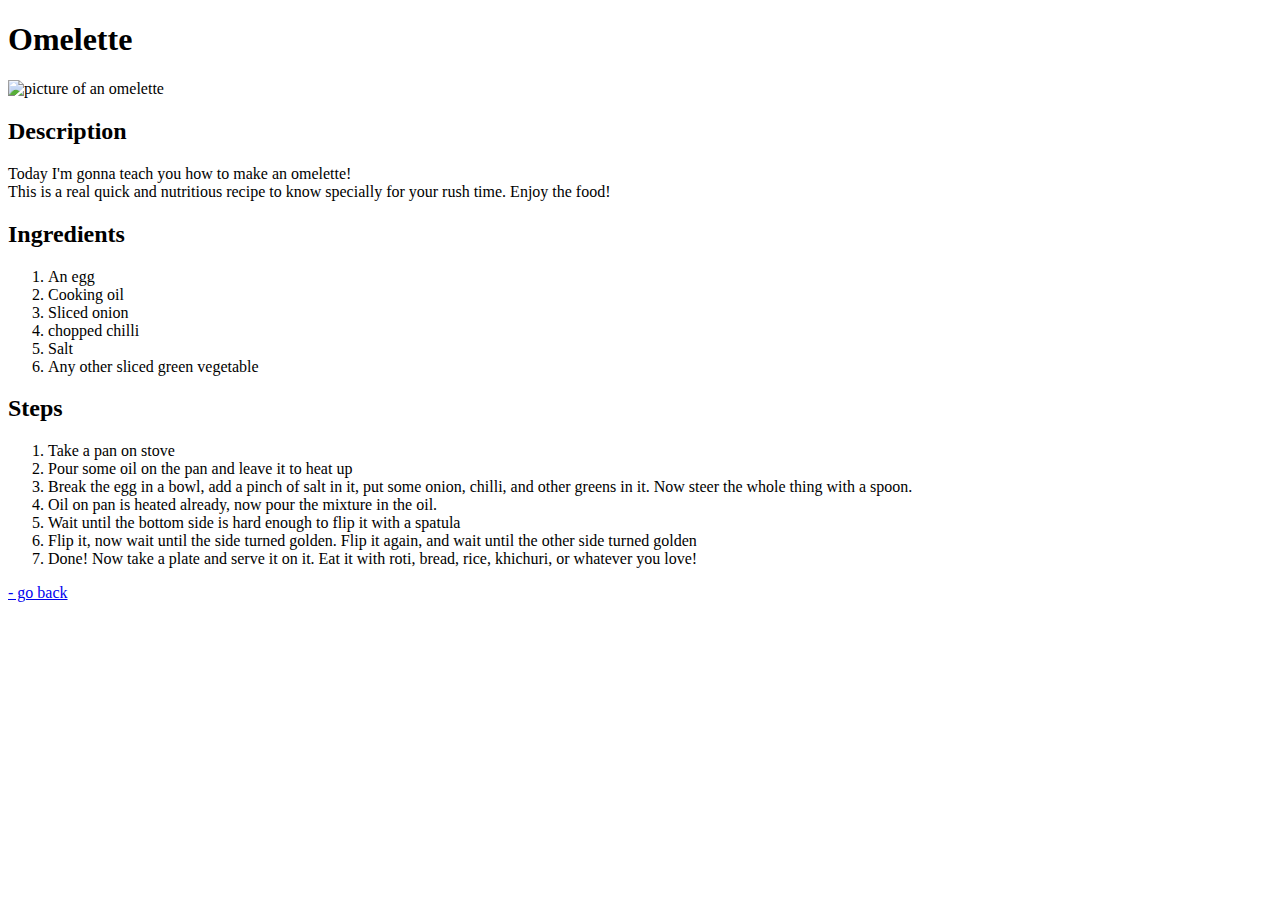
==== recipes/omelette.html @ 982aafce "Add 'recipes/' and it's recipe pages" ====
<!DOCTYPE html>
<html lang="en">
    <head>
        <meta charset="UTF-8">
        <title>Omelette Recipe</title>
    </head>
    <body>
        <h1>Omelette</h1>
        <img src="https://www.mygorgeousrecipes.com/wp-content/uploads/2018/02/Vegetarian-Omelette-1.jpg" alt="picture of an omelette">
        <h2>Description</h2>
        <p>
            Today I'm gonna teach you how to make an omelette! <br>
            This is a real quick and nutritious recipe to know specially for your rush time.
            Enjoy the food! 
        </p>
        <h2>Ingredients</h2>
        <ol>
            <li>An egg</li>
            <li>Cooking oil</li>
            <li>Sliced onion</li>
            <li>chopped chilli</li>
            <li>Salt</li>
            <li>Any other sliced green vegetable</li>
        </ol>
        <h2>Steps</h2>
        <ol>
            <li>Take a pan on stove</li>
            <li>Pour some oil on the pan and leave it to heat up</li>
            <li>Break the egg in a bowl, add a pinch of salt in it, put some onion, chilli, and other greens in it. Now steer the whole thing with a spoon.</li>
            <li>Oil on pan is heated already, now pour the mixture in the oil.</li>
            <li>Wait until the bottom side is hard enough to flip it with a spatula</li>
            <li>Flip it, now wait until the side turned golden. Flip it again, and wait until the other side turned golden</li>
            <li>Done! Now take a plate and serve it on it. Eat it with roti, bread, rice, khichuri, or whatever you love!</li>
        </ol>
        <a href="../index.html">- go back</a>
    </body>
</html>
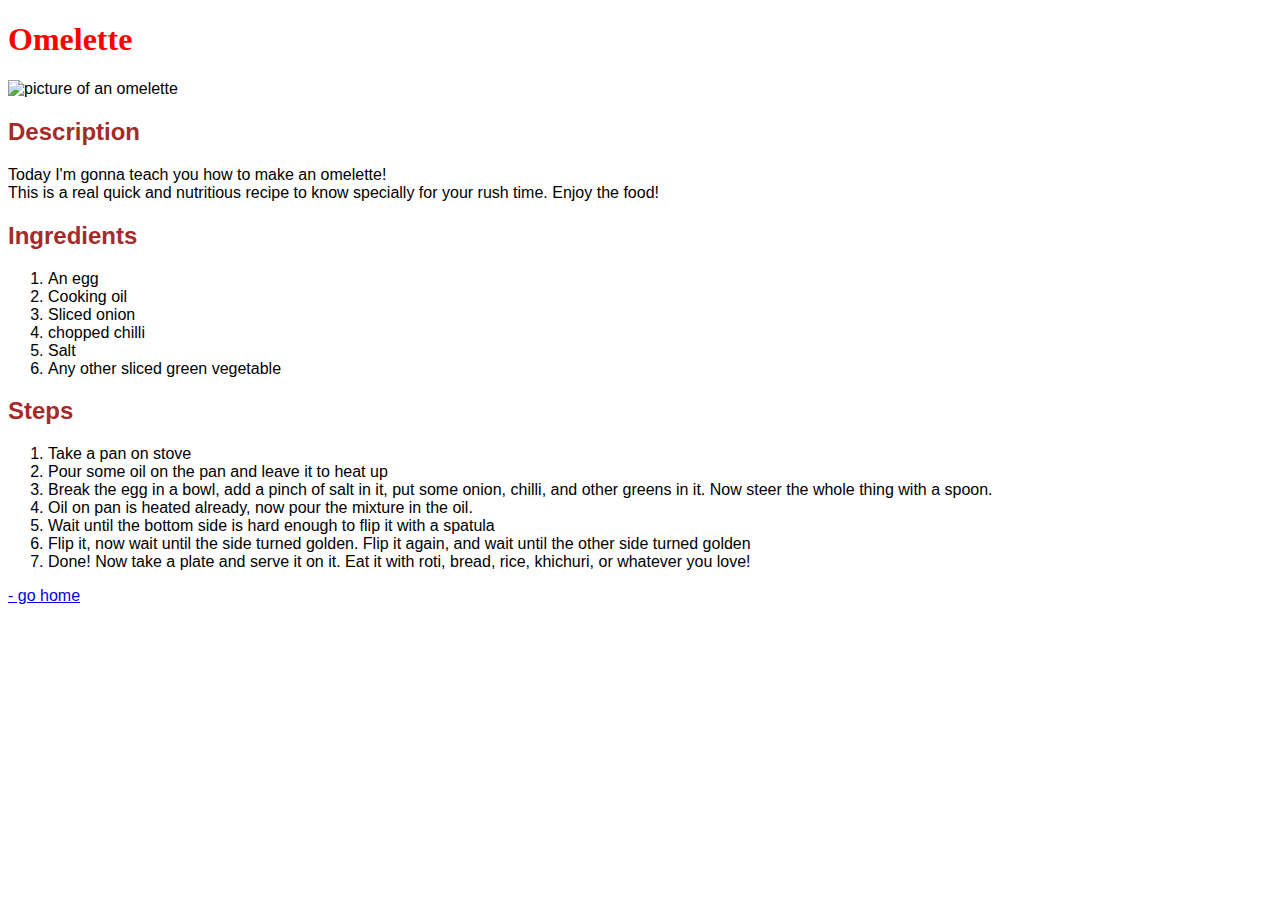
==== commit abf9844a: "Add css to the website, and change '-go back' to 'go home'" ====
--- a/recipes/omelette.html
+++ b/recipes/omelette.html
@@ -3,10 +3,11 @@
     <head>
         <meta charset="UTF-8">
         <title>Omelette Recipe</title>
+        <link rel="stylesheet" href="../style.css">
     </head>
     <body>
         <h1>Omelette</h1>
-        <img src="https://www.mygorgeousrecipes.com/wp-content/uploads/2018/02/Vegetarian-Omelette-1.jpg" alt="picture of an omelette">
+        <img class="photo" src="https://www.mygorgeousrecipes.com/wp-content/uploads/2018/02/Vegetarian-Omelette-1.jpg" alt="picture of an omelette">
         <h2>Description</h2>
         <p>
             Today I'm gonna teach you how to make an omelette! <br>
@@ -32,6 +33,6 @@
             <li>Flip it, now wait until the side turned golden. Flip it again, and wait until the other side turned golden</li>
             <li>Done! Now take a plate and serve it on it. Eat it with roti, bread, rice, khichuri, or whatever you love!</li>
         </ol>
-        <a href="../index.html">- go back</a>
+        <a href="../index.html">- go home</a>
     </body>
 </html>--- a/style.css
+++ b/style.css
@@ -0,0 +1,29 @@
+body {
+    font-family:Arial, Helvetica, sans-serif;
+}
+
+#title {
+    text-align: center;
+}
+
+#vegspic {
+    display: block;
+    margin-left: auto;
+    margin-right: auto;
+    width: 50%;
+    height: auto;
+}
+
+h1 {
+    color: red;
+    font-family:Georgia, 'Times New Roman', Times, serif;
+}
+
+h2 {
+    color: brown;
+}
+
+.photo {
+    width: 60%;
+    height: auto;
+}